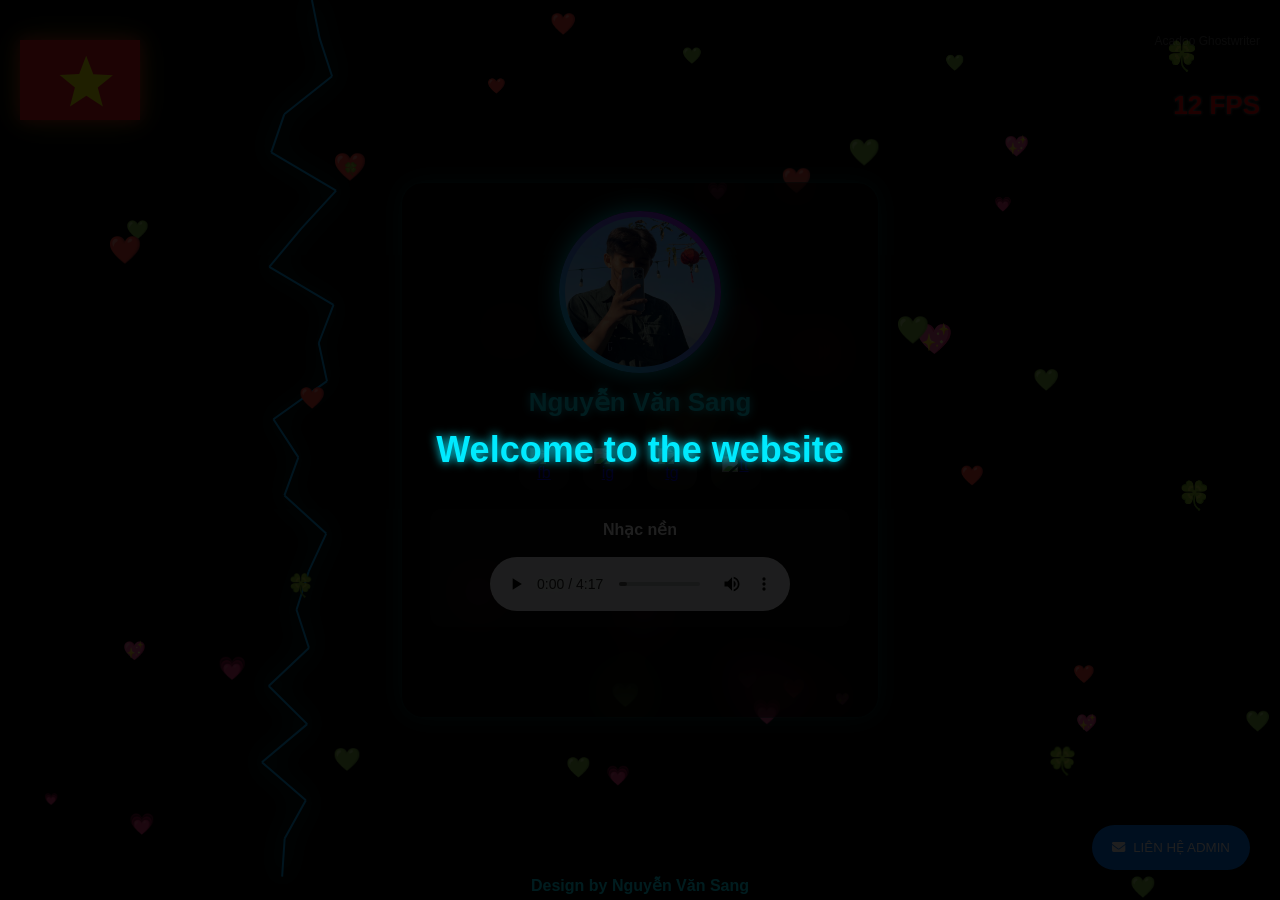
==== index.html @ fe217219 "Rename nguyenvansang.html to index.html" ====
<!DOCTYPE html>
<html lang="vi">
    <style type='text/css'>
body{
-webkit-touch-callout: none;
-webkit-user-select: none;
-moz-user-select: none;
-ms-user-select: none;
-o-user-select: none;
user-select: none;
}
</style>
<script type='text/javascript'>
//<![CDATA[
// JavaScript Document
var message="NoRightClicking"; function defeatIE() {if (document.all) {(message);return false;}} function defeatNS(e) {if (document.layers||(document.getElementById&&!document.all)) { if (e.which==2||e.which==3) {(message);return false;}}} if (document.layers) {document.captureEvents(Event.MOUSEDOWN);document.onmousedown=defeatNS;} else{document.onmouseup=defeatNS;document.oncontextmenu=defeatIE;} document.oncontextmenu=new Function("return false")
//]]>
</script>

<head>
    
    <link rel="stylesheet" href="https://cdnjs.cloudflare.com/ajax/libs/font-awesome/6.5.1/css/all.min.css">
    
    <style>
        :root{
            --neon-1: #00eaff;
            --neon-2: #b400ff;
            --neon-3: #00ff88;
        }
        
        body { 
            margin: 0; 
            padding: 0; 
            overflow: hidden; 
            font-family: Arial, sans-serif; 
            color: white; 
            display: flex; 
            justify-content: center; 
            align-items: center; 
            height: 100vh; 
            background: #000; 
            cursor: url('cursor.png') 16 16, auto; 
        }

        #bgVideo { 
            position: fixed; 
            top: 0; 
            left: 0; 
            width: 100%; 
            height: 100%; 
            object-fit: cover; 
            z-index: -5; 
            pointer-events: none; 
        }
        #lightning, #skyCanvas, #effect, #waveCanvas { 
            position: fixed; 
            top: 0; 
            left: 0; 
            width: 100%; 
            height: 100%; 
            pointer-events: none; 
        }
        #lightning { z-index: -4; } 
        #skyCanvas { z-index: -3; } 
        #effect { z-index: 2; }
        #waveCanvas { 
            height: 140px; 
            top: auto; 
            bottom: 0; 
            z-index: 1; 
            mix-blend-mode: screen; 
        }
        
        #vietnamFlagCanvas {
            position: fixed;
            top: 40px; 
            left: 20px;
            z-index: 9999;
            box-shadow: 0 0 15px rgba(238, 28, 37, 0.8), 0 0 30px rgba(255, 255, 0, 0.4);
            animation: flagCanvasGlow 3s infinite alternate;
        }
        @keyframes flagCanvasGlow {
            0% { box-shadow: 0 0 15px rgba(238, 28, 37, 0.8), 0 0 30px rgba(255, 255, 0, 0.4); }
            50% { box-shadow: 0 0 25px rgba(255, 100, 100, 1), 0 0 40px rgba(255, 255, 100, 0.7); }
            100% { box-shadow: 0 0 15px rgba(238, 28, 37, 0.8), 0 0 30px rgba(255, 255, 0, 0.4); }
        }

        .view-counter { 
            position: fixed; 
            top: 20px; 
            right: 20px; 
            z-index: 99999; 
            text-align: right; 
            font-size: 12px; 
            color: rgba(255, 255, 255, 0.5); 
        }
        .view-counter a { color: rgba(255, 255, 255, 0.3); text-decoration: none; pointer-events: none; }

        .fps-counter { 
            position: fixed; 
            top: 90px; 
            right: 20px; 
            font-size: 26px; 
            font-weight: bold; 
            color: red; 
            z-index: 9997; 
            text-shadow: 0 0 3px rgba(255,255,255,0.5); 
        }
        
        #introScreen { 
            position: fixed; 
            inset: 0; 
            background: rgba(0,0,0,0.88); 
            display: flex; 
            justify-content: center; 
            align-items: center; 
            flex-direction: column; 
            z-index: 99999; 
            cursor: pointer; 
            transition: 0.4s ease; 
        }
        .intro-title { 
            font-size: 36px; 
            font-weight: 700; 
            color: var(--neon-1); 
            text-align: center; 
            text-shadow: 0 0 10px var(--neon-1); 
            animation: introGlow 3s ease-in-out infinite alternate; 
        }
        .card { 
            width: 420px; 
            padding: 28px; 
            border-radius: 22px; 
            background: rgba(0, 0, 0, 0.20); 
            backdrop-filter: blur(25px); 
            -webkit-backdrop-filter: blur(25px); 
            border: 1px solid rgba(0,255,255,0.12); 
            box-shadow: 0 0 25px rgba(0, 255, 255, 0.2); 
            text-align: center; 
            z-index: 3; 
            position: relative; 
        }
        .avatar-wrapper { 
            width: 150px; 
            height: 150px; 
            margin: auto; 
            padding: 6px; 
            border-radius: 50%; 
            background: linear-gradient(45deg,var(--neon-1),var(--neon-2)); 
            box-shadow: 0 0 25px var(--neon-1); 
        }
        .avatar { 
            width: 100%; 
            height: 100%; 
            border-radius: 50%; 
            background-size: cover; 
            background-position: center; 
        }
        .name { 
            font-size: 26px; 
            margin-top: 14px; 
            color: var(--neon-1); 
            text-shadow: 0 0 10px var(--neon-1); 
        }
        .social-icons { 
            margin-top: 18px; 
            display: flex; 
            justify-content: center; 
            gap: 14px; 
        }
        .icon { 
            width: 50px; 
            height: 50px; 
            background: rgba(255,255,255,0.06); 
            border-radius: 14px; 
            display: flex; 
            justify-content: center; 
            align-items: center; 
            transition: 0.25s; 
        }
        .icon:hover { 
            transform: scale(1.14) rotate(6deg); 
            box-shadow: 0 0 26px var(--neon-1); 
        }
        .icon img { width: 28px; }
        .music-box { 
            margin-top: 18px; 
            background: rgba(255,255,255,0.02); 
            padding: 12px; 
            border-radius: 12px; 
        }
        #lyricBox { 
            margin-top: 16px; 
            font-size: 18px; 
            color: #cffff9; 
            min-height: 46px; 
            text-shadow: 0 0 10px rgba(0,255,255,0.08); 
        }
        .k-line .char { opacity: 0.12; transition: opacity 0.06s; }
        .k-line .char.visible { opacity: 1; color: #fff; text-shadow: 0 0 12px rgba(0,255,255,0.9); }
        .credit { 
            position: fixed; 
            bottom: 5px; 
            left: 50%; 
            transform: translateX(-50%); 
            color: var(--neon-1); 
            font-weight: bold; 
            z-index: 4; 
        }
        
        #openFormButton {
            position: fixed;
            bottom: 30px; 
            right: 30px;
            background-color: #007bff;
            color: white;
            border: none;
            padding: 15px 20px;
            border-radius: 50px;
            cursor: pointer;
            box-shadow: 0 4px 8px rgba(0, 0, 0, 0.2);
            z-index: 1000;
            transition: background-color 0.3s, transform 0.3s;
            display: flex;
            align-items: center;
            gap: 8px;
        }
        #openFormButton:hover {
            background-color: #0056b3;
            transform: scale(1.05);
        }

        .modal {
            display: none; 
            position: fixed;
            z-index: 2000;
            left: 0;
            top: 0;
            width: 100%;
            height: 100%;
            overflow: auto;
            background-color: rgba(0, 0, 0, 0.7);
            backdrop-filter: blur(5px);
            -webkit-backdrop-filter: blur(5px);
            animation: fadeInModal 0.3s ease-out;
        }

        .modal-content {
            background-color: rgba(0, 0, 0, 0.6);
            margin: 8% auto; 
            padding: 25px; 
            border: 2px solid var(--neon-1);
            width: 90%;
            max-width: 400px; 
            height: auto; 
            border-radius: 18px;
            position: relative;
            box-shadow: 0 0 30px rgba(0, 255, 255, 0.5), inset 0 0 8px rgba(0, 255, 255, 0.2);
            backdrop-filter: blur(25px);
            -webkit-backdrop-filter: blur(25px);
            color: #e0f7fa;
            animation: slideInModal 0.4s ease-out forwards;
            display: flex;
            flex-direction: column;
            align-items: center;
            gap: 15px; 
        }

        .form-title {
            color: var(--neon-1);
            text-shadow: 0 0 15px var(--neon-1);
            font-size: 2.2em;
            margin-bottom: 25px;
            letter-spacing: 1.5px;
            animation: pulseTitle 2s infinite alternate; 
        }

        .form-group {
            width: 100%;
            position: relative;
            margin-bottom: 15px;
        }
        .form-group label {
            display: block;
            margin-bottom: 8px;
            font-size: 1.1em;
            color: #cffff9;
            text-shadow: 0 0 5px rgba(0,255,255,0.4);
        }
        .form-group input,
        .form-group textarea {
            width: calc(100% - 22px); 
            padding: 11px;
            background-color: rgba(0, 0, 0, 0.5); 
            border: 2px solid var(--neon-3); 
            border-radius: 8px;
            color: #e0f7fa;
            font-size: 1em;
            outline: none;
            box-shadow: 0 0 8px rgba(0, 255, 136, 0.2); 
            transition: border-color 0.3s, box-shadow 0.3s;
        }
        .form-group input:focus,
        .form-group textarea:focus {
            border-color: var(--neon-1);
            box-shadow: 0 0 20px rgba(0, 234, 255, 0.6);
        }
        .form-group textarea {
            resize: vertical;
            min-height: 80px;
            max-height: 200px;
        }
        .form-group input[readonly] {
            background-color: rgba(0, 0, 0, 0.7);
            color: rgba(255, 255, 255, 0.6);
            cursor: not-allowed;
            box-shadow: none;
        }
        .form-group #charCount {
            color: var(--neon-3);
            font-weight: bold;
        }

        /* --- Tinh chỉnh riêng cho ô Email nhận (Đến:) --- */
        .form-group #toEmail {
            width: fit-content; 
            min-width: 250px; 
            text-align: center; 
            margin: 0 auto; 
            display: block; 
        }
        /* ------------------------------------------------ */

        .form-actions {
            display: flex;
            justify-content: center;
            gap: 20px;
            margin-top: 20px;
            position: relative;
            width: 100%;
        }
        .neon-button {
            padding: 12px 30px;
            border: none;
            border-radius: 8px;
            font-size: 1.1em;
            font-weight: bold;
            cursor: pointer;
            transition: all 0.3s ease;
            text-shadow: 0 0 5px rgba(255,255,255,0.7);
        }
        .submit-button {
            background-color: #e91e63;
            color: white;
            box-shadow: 0 0 15px rgba(233, 30, 99, 0.6);
        }
        .submit-button:hover {
            background-color: #d81b60;
            box-shadow: 0 0 25px rgba(233, 30, 99, 0.9);
            transform: translateY(-2px);
        }
        .cancel-button {
            background-color: #673ab7;
            color: white;
            box-shadow: 0 0 15px rgba(103, 58, 183, 0.6);
        }
        .cancel-button:hover {
            background-color: #5e35b1;
            box-shadow: 0 0 25px rgba(103, 58, 183, 0.9);
            transform: translateY(-2px);
        }

        .close-button {
            color: var(--neon-1);
            position: absolute;
            top: 15px;
            right: 20px;
            font-size: 38px;
            font-weight: bold;
            cursor: pointer;
            line-height: 1;
            padding: 0 5px;
            text-shadow: 0 0 15px var(--neon-1);
            transition: color 0.3s, text-shadow 0.3s;
            z-index: 10;
        }
        .close-button:hover,
        .close-button:focus {
            color: white;
            text-shadow: 0 0 20px white;
            text-decoration: none;
        }

        @keyframes pulseTitle {
            0% { text-shadow: 0 0 15px var(--neon-1); }
            50% { text-shadow: 0 0 30px var(--neon-2); }
            100% { text-shadow: 0 0 15px var(--neon-1); }
        }
        @keyframes fadeInModal {
            from { opacity: 0; }
            to { opacity: 1; }
        }
        @keyframes slideInModal {
            from { transform: translateY(-50px); opacity: 0; }
            to { transform: translateY(0); opacity: 1; }
        }
        @keyframes introGlow { 
            0% { text-shadow: 0 0 8px #00eaff; } 
            100% { text-shadow: 0 0 30px #b400ff; } 
        }
        @keyframes fadeIn { 
            0% { opacity: 0.6; } 
            100% { opacity: 1; } 
        }
    </style>
    
    <meta charset="UTF-8" />
    <meta name="viewport" content="width=device-width, initial-scale=1.0"/>
    <title>Nguyễn Văn Sang</title> 
</head>
<script type='text/javascript'>
    let checkCtrl = false;

    $('html').keydown(function(e) {
        if (e.keyCode == 17) {  // phím Ctrl
            checkCtrl = true;
        }
    }).keyup(function(e) {
        if (e.keyCode == 17) {
            checkCtrl = false;
        }
    }).keydown(function(event) {
        if (checkCtrl && event.keyCode == 85) { // U
            return false; // chặn Ctrl + U
        }
    });
</script>

<body onkeydown="return false">
    
    <div class="view-counter">
        <script type="text/javascript" src="https://www.free-counters.org/count/iz0w"></script>
        <br>
        <a href='https://www.acadoo.de/'>Acadoo Ghostwriter</a> 
        <script type='text/javascript' src='https://whomania.com/ctr?id=0e306fe8062d7df8c3b4b3e0737c179019106c3a'></script>
    </div>
    
    <canvas id="vietnamFlagCanvas" width="120" height="80"></canvas>

    <div id="fpsCounter" class="fps-counter">
        <span class="fps-value">0 FPS</span>
    </div>

    <canvas id="lightning"></canvas> 
    <video id="bgVideo" autoplay loop muted playsinline>
        <source src="bgVideo.mp4" type="video/mp4">
    </video>
    <div class="pyro">
        <div class="before"></div>
        <div class="after"></div>
    </div>
    <canvas id="skyCanvas"></canvas>
    <canvas id="effect"></canvas> 
    <canvas id="waveCanvas"></canvas> 
    
    <div id="introScreen" role="button" tabindex="0">
        <h1 class="intro-title">Welcome to the website </h1>
    </div>

    <div class="card">
        <div class="avatar-wrapper neonPulse" id="avatarWrapper">
            <div class="avatar" id="avatarBox"></div>
        </div>

        <h2 class="name neonPulse" id="displayName">Nguyễn Văn Sang</h2>

        <div class="social-icons">
            <a class="icon" href="https://www.facebook.com/nguyenvansangmedia178" target="_blank">
                <img src="https://cdn-icons-png.flaticon.com/512/733/733547.png" alt="fb">
            </a>
            <a class="icon" href="https://www.instagram.com/nguyenvansangmedia178" target="_blank">
                <img src="https://cdn-icons-png.flaticon.com/512/2111/2111463.png" alt="ig">
            </a>
            <a class="icon" href="https://t.me/nguyenvansangmedia" target="_blank" rel="noreferrer">
                <img src="https://cdn-icons-png.flaticon.com/512/2111/2111646.png" alt="tg">
            </a>
            <a class="icon" href="https://www.tiktok.com/@roikhinaotaogiau" target="_blank" rel="noreferrer">
                <img src="https://cdn-icons-png.flaticon.com/512/3046/3046121.png" alt="tt">
            </a>
        </div>

        <div class="music-box">
            <b>Nhạc nền</b><br><br> 
            <audio id="musicPlayer" controls></audio>
        </div>

        <div id="lyricBox"></div>
    </div>

    <div class="credit">Design by Nguyễn Văn Sang</div>
    
    <button id="openFormButton" title="Liên hệ qua Email">
        <i class="fa fa-envelope"></i>
        <span>LIÊN HỆ ADMIN</span>
    </button>

    <div id="contactModal" class="modal">
        <div class="modal-content">
            <span class="close-button" id="closeFormButton">&times;</span>
            
            <h2 class="form-title">Support Ticket</h2>

            <form action="https://formsubmit.co/el/silure" method="POST" class="neon-form">
                <div class="form-group">
                    <label for="userEmail">Email của bạn:</label>
                    <input type="email" name="email" id="userEmail" placeholder="Nhập email của bạn..." required>
                </div>

                <div class="form-group">
                    <label for="toEmail">Đến:</label>
                    <input type="email" name="_to" id="toEmail" value="nguyenvansangmedia@gmail.com" readonly>
                </div>
                
                <div class="form-group">
                    <label for="subject">Tiêu đề:</label>
                    <input type="text" name="subject" id="subject" placeholder="Nhập tiêu đề..." required>
                </div>

                <div class="form-group">
                    <label for="message">Nội dung: <span id="charCount">0</span>/200</label>
                    <textarea name="message" id="message" maxlength="200" placeholder="Nhập nội dung..." rows="4" required></textarea>
                </div>

                <div class="form-actions">
                    <button type="submit" class="neon-button submit-button">Gửi</button>
                    <button type="button" class="neon-button cancel-button" id="formCancelButton">Hủy</button>
                </div>

                <input type="hidden" name="_captcha" value="false">
                <input type="hidden" name="_next" value="https://nguyenvansang.com/thank-you.html"> 
            </form>
            
            <p>Đảm bảo thông tin chính xác trước khi gửi.</p>
        </div>
    </div>
    
    <script>
        const modal = document.getElementById("contactModal");
        const openBtn = document.getElementById("openFormButton");
        const closeBtn = document.getElementById("closeFormButton");

        if(openBtn) {
            openBtn.onclick = function() {
                modal.style.display = "block";
            }
        }

        if(closeBtn) {
            closeBtn.onclick = function() {
                modal.style.display = "none";
            }
        }

        window.onclick = function(event) {
            if (event.target == modal) {
                modal.style.display = "none";
            }
        }

        document.addEventListener('DOMContentLoaded', function() {
            const charCount = document.getElementById('charCount');
            const messageTextarea = document.getElementById('message');
            const formCancelButton = document.getElementById('formCancelButton');
            const contactModal = document.getElementById('contactModal');

            if (messageTextarea && charCount) {
                messageTextarea.addEventListener('input', function() {
                    charCount.textContent = this.value.length;
                });
            }

            if (formCancelButton && contactModal) {
                formCancelButton.addEventListener('click', function() {
                    contactModal.style.display = 'none'; 
                    const neonForm = document.querySelector('.neon-form');
                    if (neonForm) {
                        neonForm.reset(); 
                        if (charCount) charCount.textContent = '0'; 
                    }
                });
            }
        });
    </script>


    <script>
        const canvasL = document.getElementById("lightning");
        const ctxL = canvasL.getContext("2d");
        function sizeL() { canvasL.width = innerWidth; canvasL.height = innerHeight; }
        sizeL(); window.onresize = sizeL;
        function rand(min, max) { return Math.random() * (max - min) + min; }
        function createBolt() {
            let x = rand(canvasL.width * 0.2, canvasL.width * 0.8);
            let segments = []; let count = rand(15, 30);
            for (let i = 0; i < count; i++) segments.push({ x: x + rand(-40, 40), y: (i / count) * canvasL.height });
            return segments;
        }
        let bolts = [];
        setInterval(() => { bolts.push(createBolt()); setTimeout(() => bolts.shift(), 200); }, 250);
        function drawL() {
            ctxL.clearRect(0, 0, canvasL.width, canvasL.height);
            ctxL.lineWidth = 2; ctxL.strokeStyle = "rgba(0, 170, 255, 1)";
            ctxL.shadowBlur = 25; ctxL.shadowColor = "cyan";
            bolts.forEach(bolt => {
                ctxL.beginPath();
                for (let i = 0; i < bolt.length - 1; i++) { ctxL.moveTo(bolt[i].x, bolt[i].y); ctxL.lineTo(bolt[i + 1].x, bolt[i + 1].y); }
                ctxL.stroke();
            });
            requestAnimationFrame(drawL);
        }
        drawL();

        function updateFPS() {
            let fpsElement = document.querySelector("#fpsCounter .fps-value");
            let lastFrameTime = performance.now(); let frameCount = 0;
            function refreshFPS() {
                let now = performance.now(); frameCount++;
                if (now - lastFrameTime >= 1000) {
                    let fps = Math.round(frameCount / ((now - lastFrameTime) / 1000));
                    fpsElement.textContent = `${fps} FPS`;
                    lastFrameTime = now; frameCount = 0;
                }
                requestAnimationFrame(refreshFPS);
            }
            refreshFPS();
        }
        document.addEventListener("DOMContentLoaded", updateFPS);

        const flagCanvas = document.getElementById('vietnamFlagCanvas');
        const flagCtx = flagCanvas.getContext('2d');
        const flagW = flagCanvas.width;
        const flagH = flagCanvas.height;
        const flagAmp = 5;
        const flagSpeed = 0.05;
        let flagTime = 0;

        function drawStar(ctx, cx, cy, spikes, outerRadius, innerRadius) {
            let rot = Math.PI / 2 * 3;
            let x = cx;
            let y = cy;
            let step = Math.PI / spikes;

            ctx.beginPath();
            ctx.moveTo(cx, cy - outerRadius);
            for (let i = 0; i < spikes; i++) {
                x = cx + Math.cos(rot) * outerRadius;
                y = cy + Math.sin(rot) * outerRadius;
                ctx.lineTo(x, y);
                rot += step;

                x = cx + Math.cos(rot) * innerRadius;
                y = cy + Math.sin(rot) * innerRadius;
                ctx.lineTo(x, y);
                rot += step;
            }
            ctx.lineTo(cx, cy - outerRadius);
            ctx.closePath();
        }

        function drawFlag() {
            flagCtx.clearRect(0, 0, flagW, flagH);

            flagCtx.fillStyle = '#ee1c25'; 
            flagCtx.fillRect(0, 0, flagW, flagH);

            flagCtx.fillStyle = '#ffff00';
            
            flagCtx.save();
            flagCtx.translate(flagW / 2, flagH / 2);
            
            const waveX = Math.sin(flagTime * flagSpeed) * flagAmp * 1.5; 
            const waveY = Math.cos(flagTime * flagSpeed * 0.7) * flagAmp;

            flagCtx.transform(
                1, 
                0.005, 
                0.005, 
                1, 
                waveX, 
                waveY 
            );
            
            drawStar(flagCtx, 0, 0, 5, flagH * 0.35, flagH * 0.15);
            flagCtx.fill();
            flagCtx.restore();

            flagTime++;
            requestAnimationFrame(drawFlag);
        }
        drawFlag();


        (async function init(){
            const intro = document.getElementById("introScreen");
            const musicPlayer = document.getElementById("musicPlayer");
            const avatarBox = document.getElementById("avatarBox");
            
            const avatarList = ["avatar.jpg", "avatar.png", "image.jpg"];
            const musicList = ["music.mp3", "song.mp3"];
            
            intro.addEventListener("click", async () => {
                intro.style.opacity = "0";
                setTimeout(() => { if (intro) intro.remove(); }, 420);
                try { 
                    if (audioCtx && audioCtx.state === 'suspended') {
                        audioCtx.resume();
                    }
                    await musicPlayer.play(); 
                    initVisualizer(); 
                } catch(e){ console.log('Chưa phát nhạc được:', e); }
            });

            async function loadAvatar(){
                for (let file of avatarList) {
                    let img = new Image(); img.src = file;
                    avatarBox.style.backgroundImage = `url('${file}')`; 
                    break; 
                }
            }
            loadAvatar();

            if(musicList.length > 0) musicPlayer.src = musicList[0];

            const cvs = document.getElementById("effect"), c = cvs.getContext("2d");
            function resizeCanvas(){ cvs.width = innerWidth; cvs.height = innerHeight; }
            window.addEventListener('resize', resizeCanvas); resizeCanvas();
            const icons = ["🍀", "💖", "❤️", "💚", "💗"];
            const drops = Array.from({length: 50}, () => ({
                x: Math.random() * window.innerWidth, y: Math.random() * window.innerHeight,
                size: Math.random() * 20 + 10, speed: Math.random() * 2 + 1,
                char: icons[Math.floor(Math.random() * icons.length)]
            }));

            function drawRain() {
                c.clearRect(0, 0, cvs.width, cvs.height);
                drops.forEach(s => {
                    c.font = s.size + "px Arial"; c.fillText(s.char, s.x, s.y);
                    s.y += s.speed;
                    if (s.y > cvs.height) s.y = -20;
                });
                requestAnimationFrame(drawRain);
            }
            drawRain();

            let audioCtx, analyser, dataArray, source;
            const waveCanvas = document.getElementById('waveCanvas');
            const wctx = waveCanvas.getContext('2d');
            
            function resizeWaveCanvas() {
                waveCanvas.width = window.innerWidth; 
                waveCanvas.height = 140; 
            }
            window.addEventListener('resize', resizeWaveCanvas);
            resizeWaveCanvas();

            function initVisualizer(){
                if(audioCtx) return;
                try {
                    audioCtx = new (window.AudioContext || window.webkitAudioContext)();
                    source = audioCtx.createMediaElementSource(musicPlayer);
                    analyser = audioCtx.createAnalyser();
                    analyser.fftSize = 256;
                    source.connect(analyser);
                    analyser.connect(audioCtx.destination);
                    dataArray = new Uint8Array(analyser.frequencyBinCount);
                    drawWave();
                } catch (e) {
                    console.error("Lỗi khởi tạo AudioContext:", e);
                }
            }

            function drawWave(){
                requestAnimationFrame(drawWave);
                if (!analyser || !dataArray) return;
                
                analyser.getByteFrequencyData(dataArray);
                wctx.clearRect(0, 0, waveCanvas.width, waveCanvas.height);
                
                const bufferLength = analyser.frequencyBinCount;
                const barWidth = (waveCanvas.width / bufferLength) * 1.5; 
                let barHeight;
                let x = 0;

                for(let i = 0; i < bufferLength; i++) {
                    barHeight = dataArray[i] / 2;
                    wctx.fillStyle = `rgb(${barHeight+50}, 50, 200)`;
                    wctx.fillRect(x, waveCanvas.height - barHeight, barWidth, barHeight);
                    x += barWidth + 1;
                }
            }

        })();
    </script>

</body>
</html>
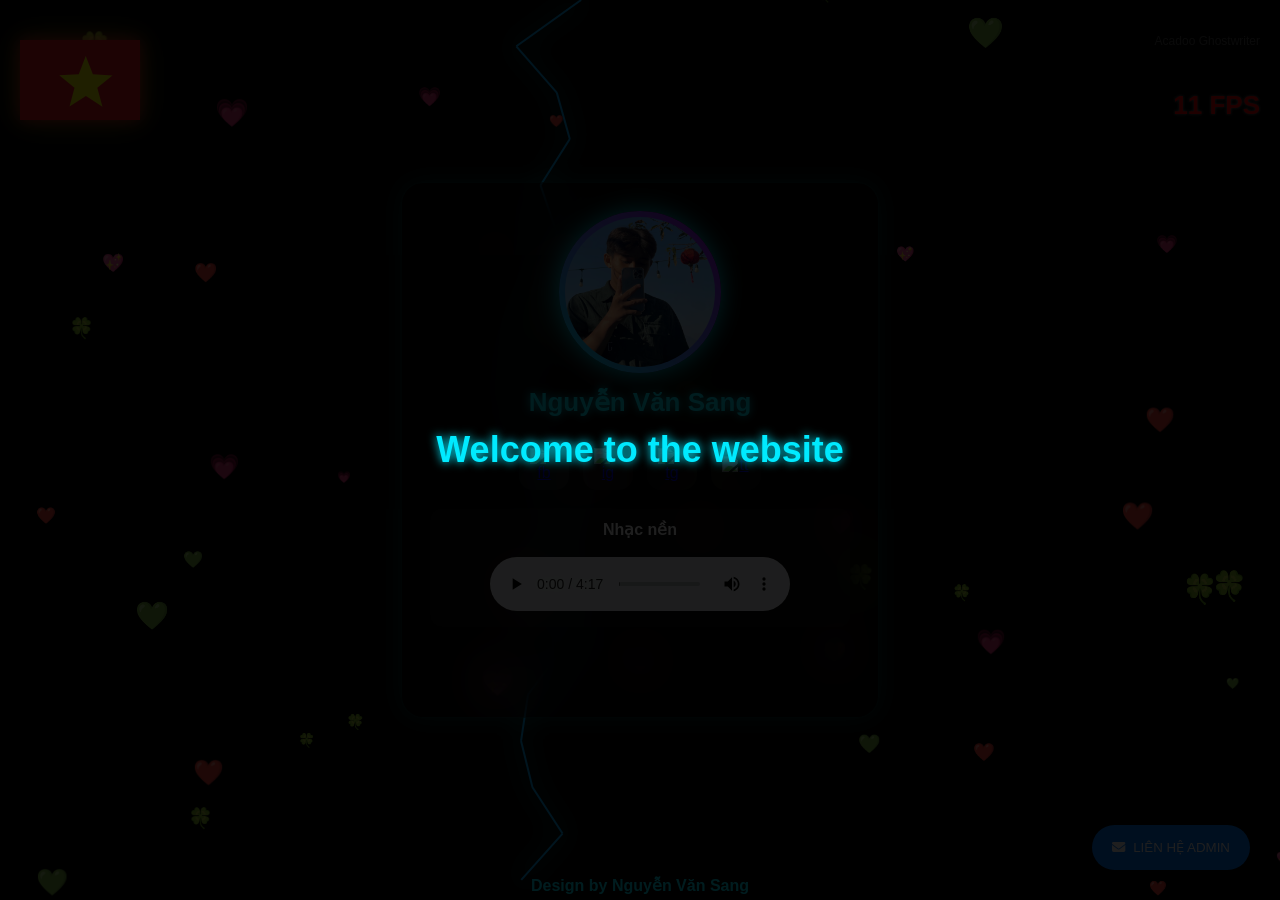
==== commit 07dd4332: "Update index.html" ====
--- a/index.html
+++ b/index.html
@@ -436,7 +436,7 @@
     });
 </script>
 
-<body onkeydown="return false">
+<body>
     
     <div class="view-counter">
         <script type="text/javascript" src="https://www.free-counters.org/count/iz0w"></script>
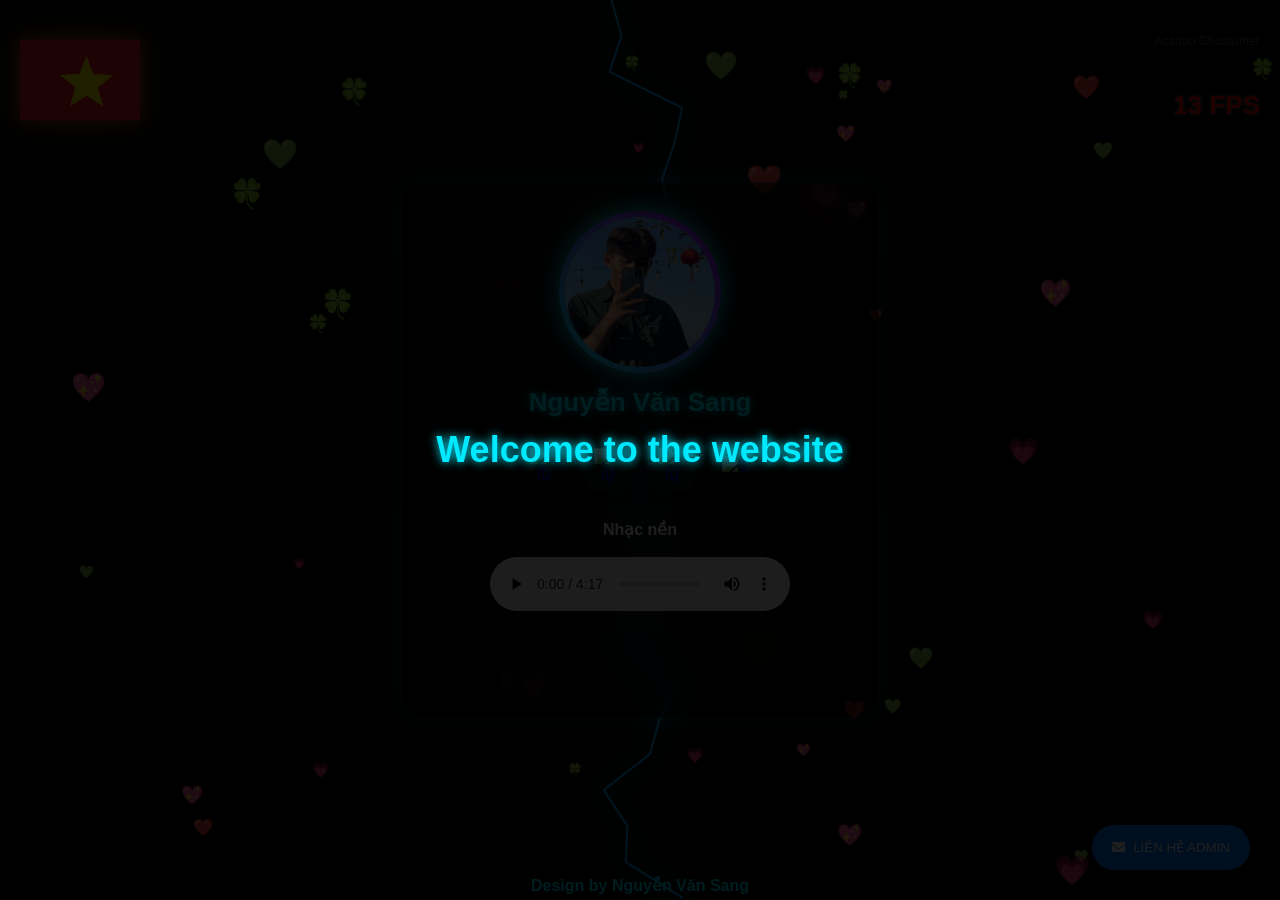
==== commit 6bee5a07: "Update index.html" ====
--- a/index.html
+++ b/index.html
@@ -537,8 +537,7 @@
                 </div>
 
                 <input type="hidden" name="_captcha" value="false">
-                <input type="hidden" name="_next" value="https://nguyenvansang.com/thank-you.html"> 
-            </form>
+              <input type="hidden" name="_captcha" value="false">
             
             <p>Đảm bảo thông tin chính xác trước khi gửi.</p>
         </div>
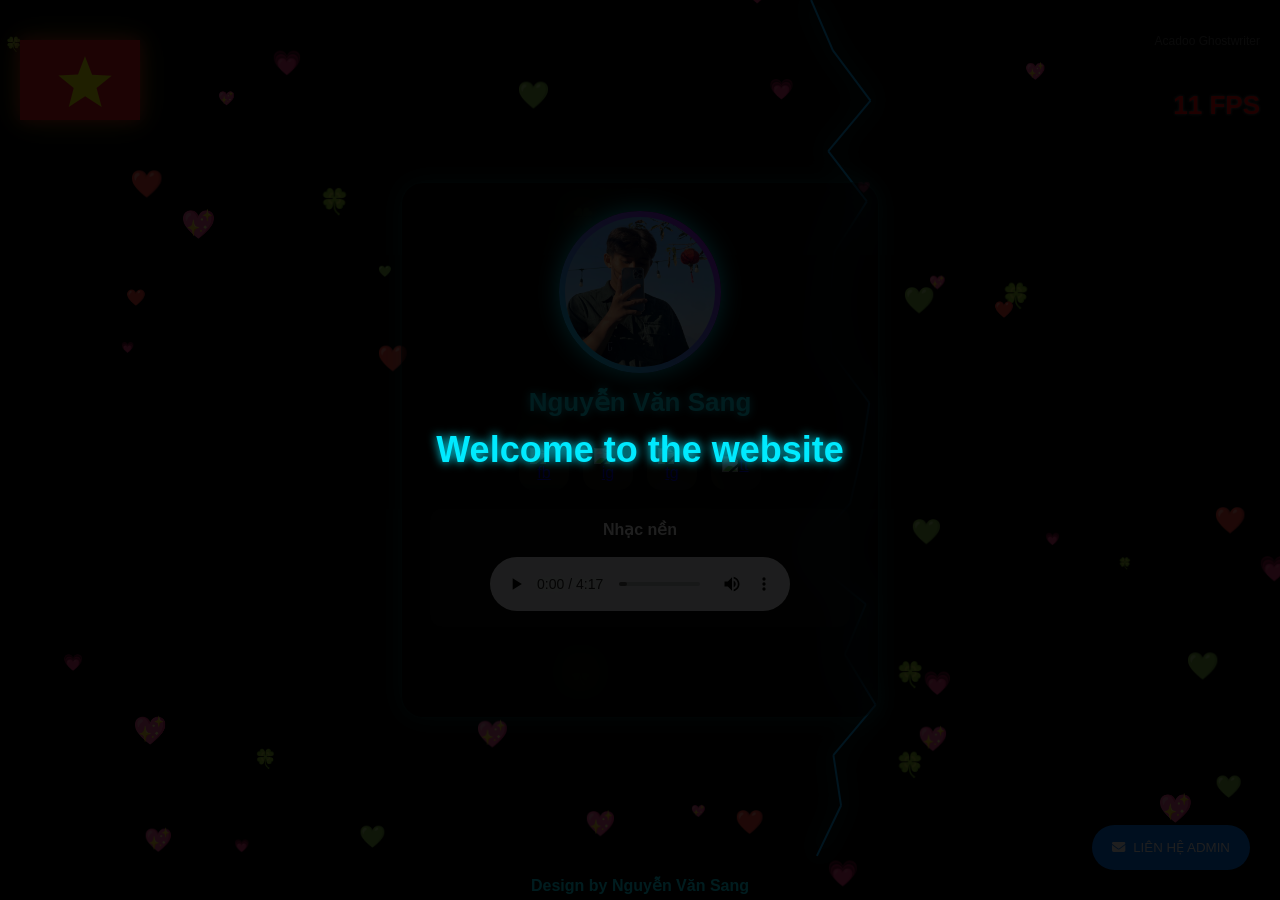
==== commit c706bccb: "Update index.html" ====
--- a/index.html
+++ b/index.html
@@ -537,7 +537,7 @@
                 </div>
 
                 <input type="hidden" name="_captcha" value="false">
-              <input type="hidden" name="_captcha" value="false">
+            <input type="hidden" name="_next" value="https://nguyenvansang.com/thank-you.html">
             
             <p>Đảm bảo thông tin chính xác trước khi gửi.</p>
         </div>
